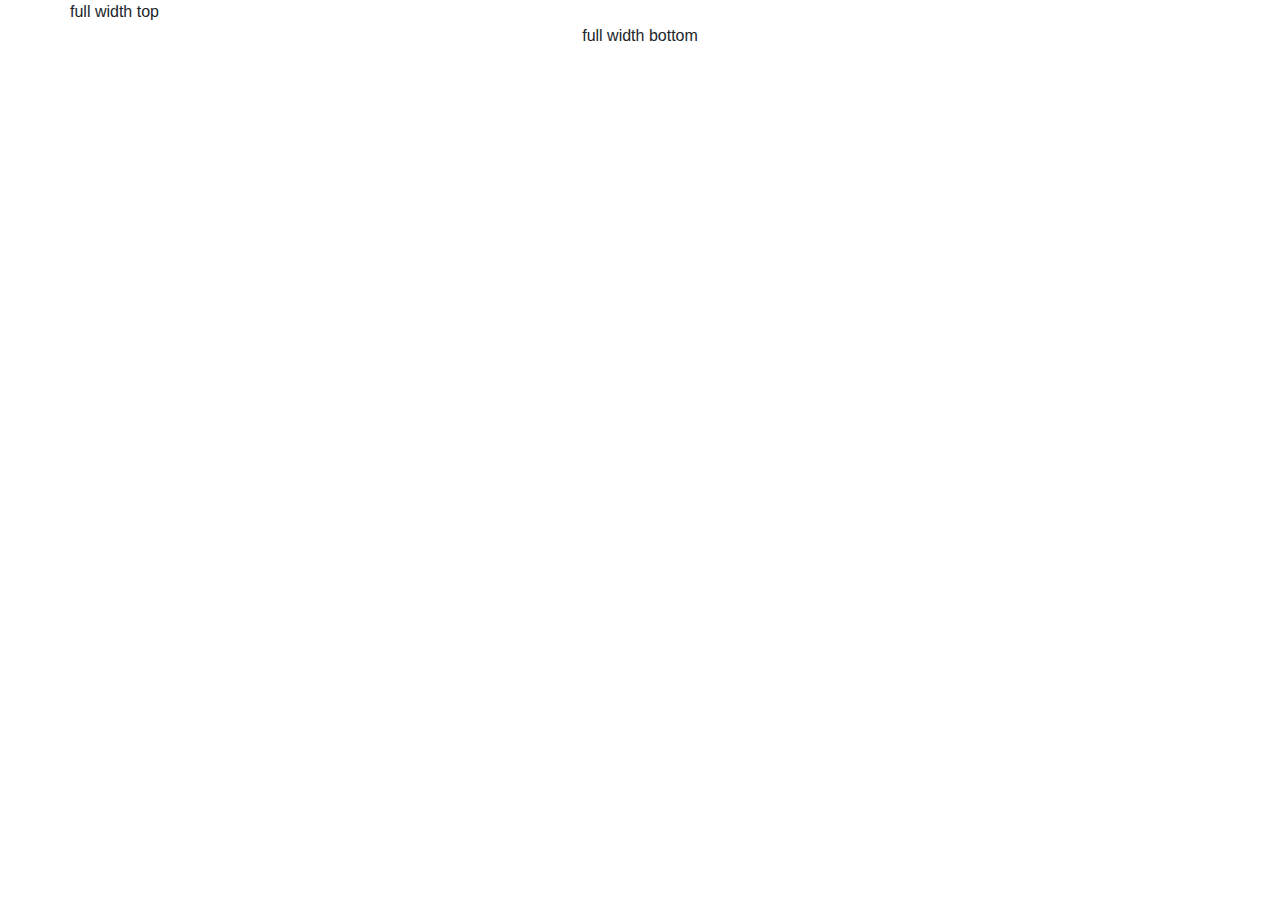
==== public_html/page2.html @ 677a68a6 "init Page 2" ====
<!DOCTYPE html>
<html lang="en">
<head>
    <meta charset="UTF-8">
    <meta name="viewport" content="width=device-width, initial-scale=1, shrink-to-fit=no">
    <meta http-equiv="X-UA-Compatible" content="ie=edge">
    <link rel="stylesheet" href="https://stackpath.bootstrapcdn.com/bootstrap/4.3.1/css/bootstrap.min.css">
    <link rel="stylesheet" href="/css/bootstrap-tourist.css" />
    <link rel="stylesheet" href="/css/style.css">
    <title>Training</title>
</head>
<body id="page2">
    <!-- Luke, use the Grid : https://getbootstrap.com/docs/4.3/layout/grid/ -->
    <!-- https://www.w3schools.com/css/css_positioning.asp -->
    <div class="container">
        <div class="row fifty" id="top">
            full width top
        </div>
        <div class="row fifty justify-content-center" id="bottom">
            full width bottom
        </div>
    </div>
</body>
<script src="https://code.jquery.com/jquery-3.3.1.min.js"></script>
<script src="https://cdnjs.cloudflare.com/ajax/libs/popper.js/1.14.7/umd/popper.min.js"></script>
<script src="https://stackpath.bootstrapcdn.com/bootstrap/4.3.1/js/bootstrap.min.js"></script>
<script src="/js/bootstrap-tourist.js"></script>
<script src="/js/features.js"></script>
</html>
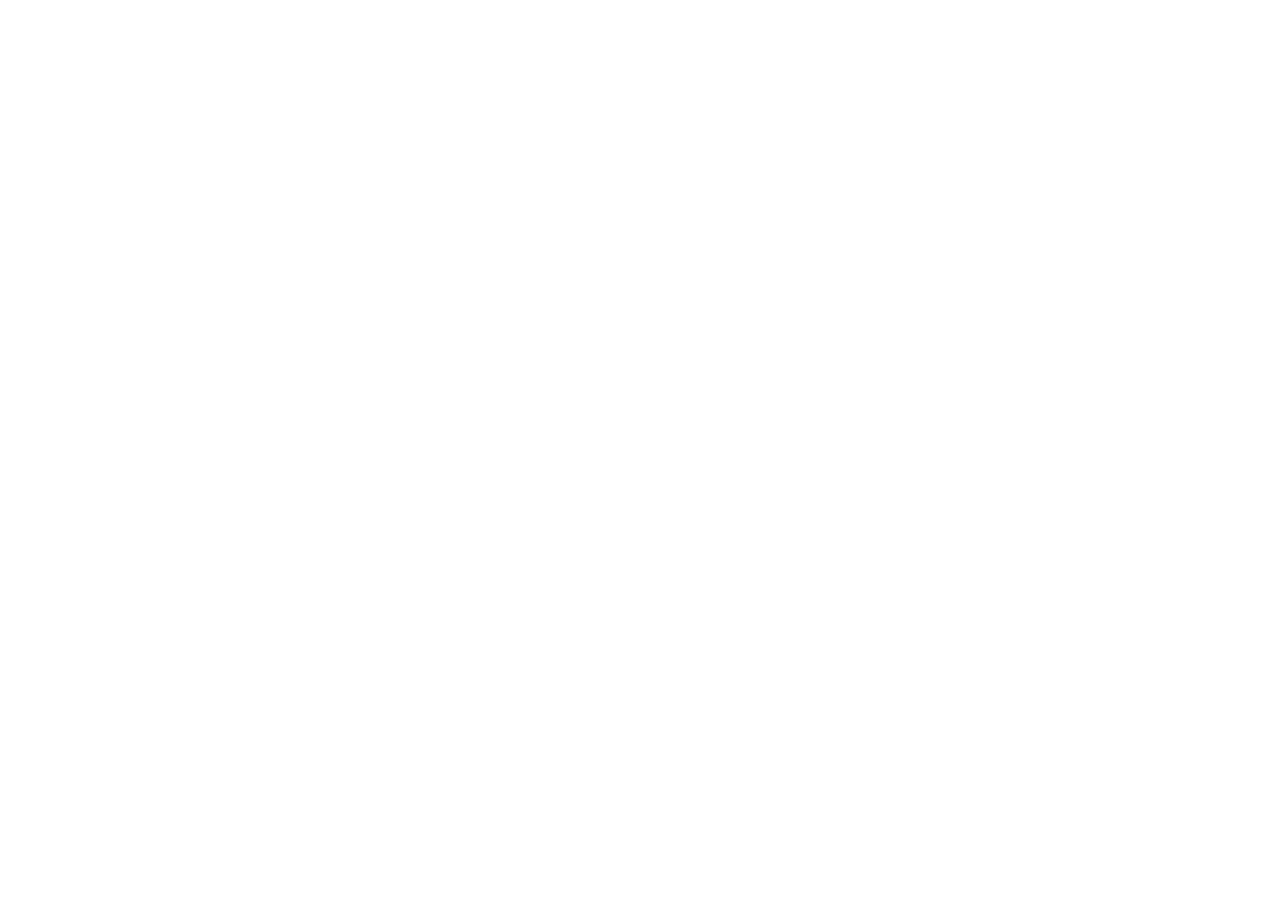
==== commit 625ff351: "Some changes to test" ====
--- a/public_html/page2.html
+++ b/public_html/page2.html
@@ -13,11 +13,10 @@
     <!-- Luke, use the Grid : https://getbootstrap.com/docs/4.3/layout/grid/ -->
     <!-- https://www.w3schools.com/css/css_positioning.asp -->
     <div class="container">
-        <div class="row fifty" id="top">
-            full width top
+        <div class="row thirty" id="top">
+            
         </div>
         <div class="row fifty justify-content-center" id="bottom">
-            full width bottom
         </div>
     </div>
 </body>
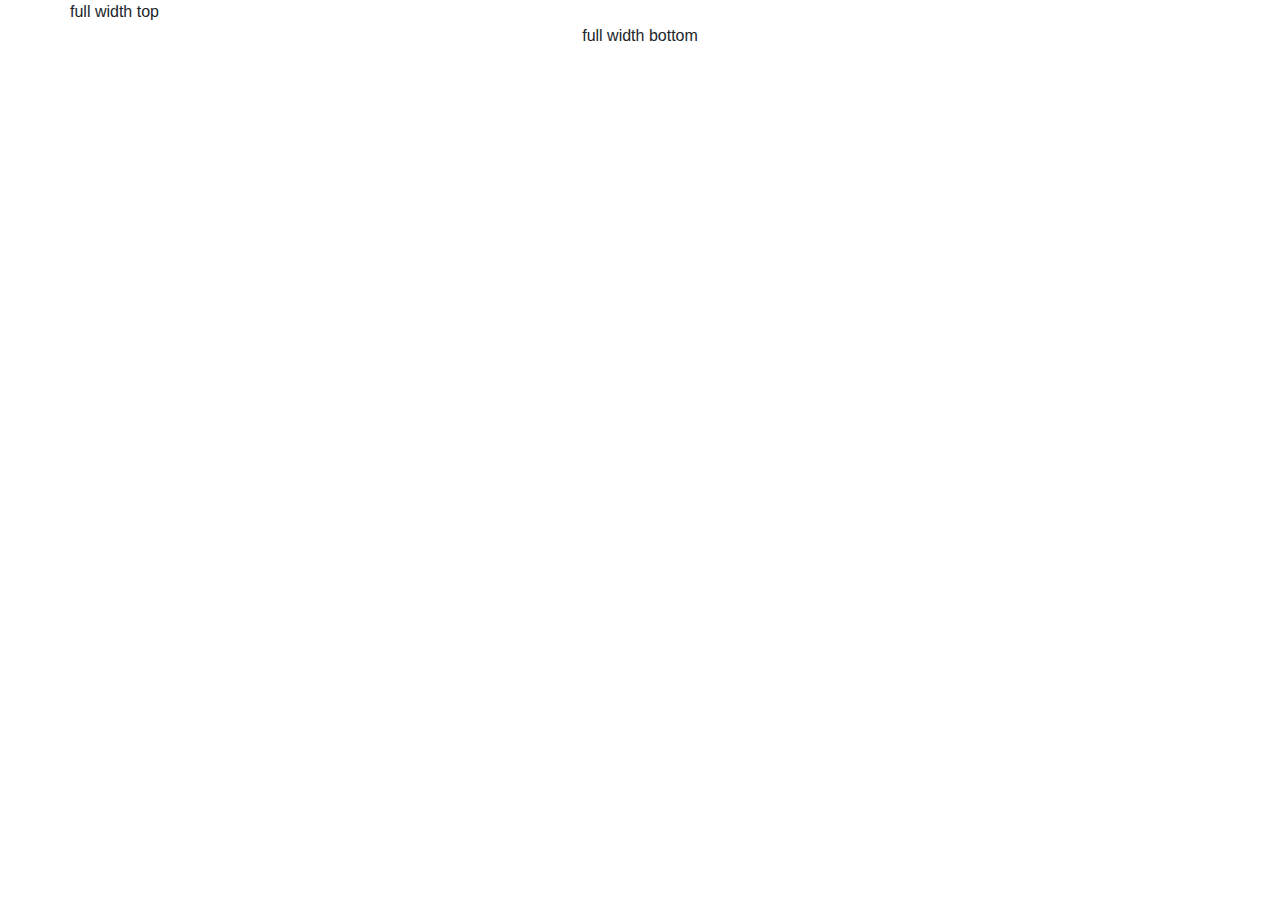
==== commit 942d9289: "fix js file" ====
--- a/public_html/page2.html
+++ b/public_html/page2.html
@@ -13,10 +13,11 @@
     <!-- Luke, use the Grid : https://getbootstrap.com/docs/4.3/layout/grid/ -->
     <!-- https://www.w3schools.com/css/css_positioning.asp -->
     <div class="container">
-        <div class="row thirty" id="top">
-            
+        <div class="row fifty" id="top"> 
+            full width top
         </div>
         <div class="row fifty justify-content-center" id="bottom">
+            full width bottom
         </div>
     </div>
 </body>
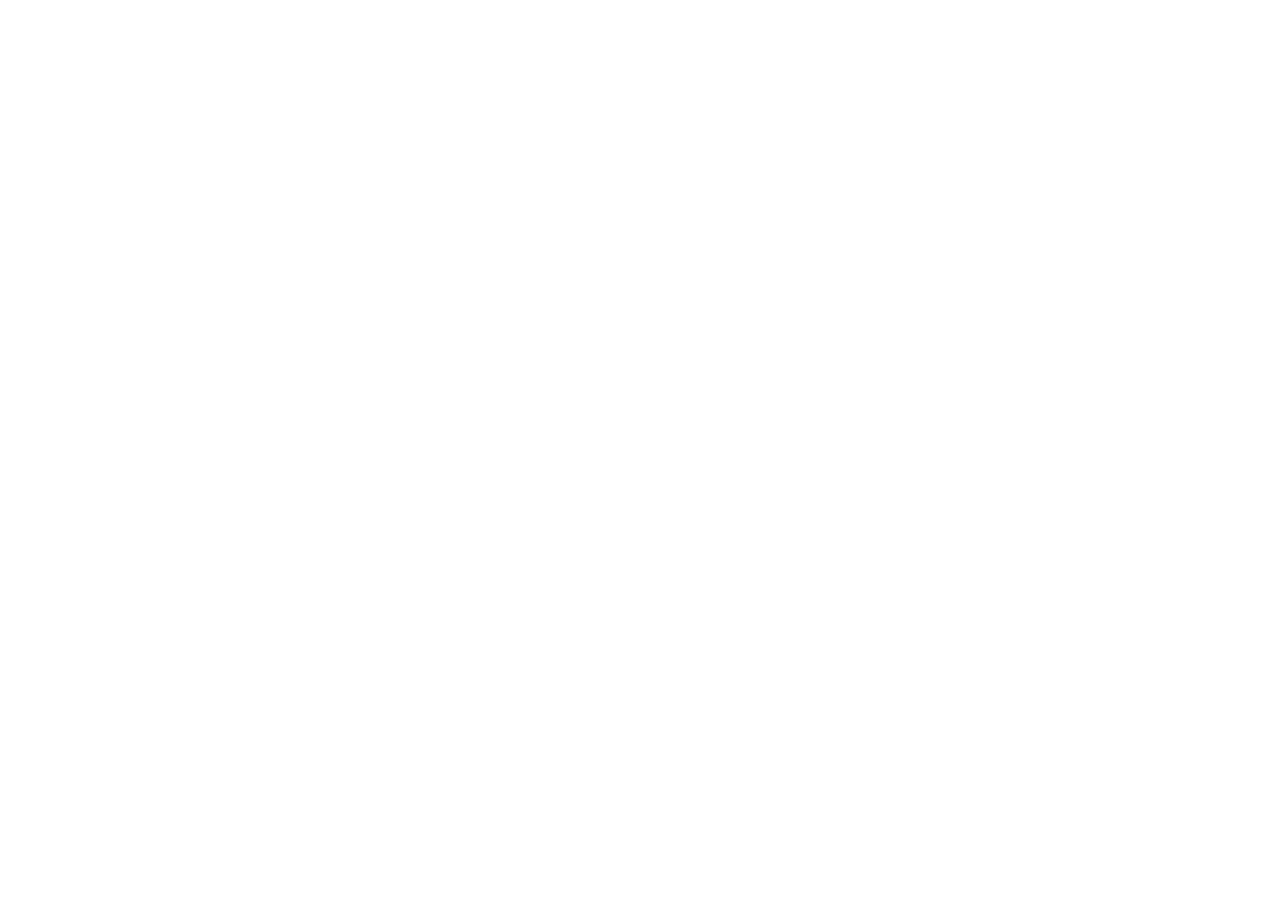
==== commit 698c5cf5: "final tour edits" ====
--- a/public_html/page2.html
+++ b/public_html/page2.html
@@ -13,11 +13,9 @@
     <!-- Luke, use the Grid : https://getbootstrap.com/docs/4.3/layout/grid/ -->
     <!-- https://www.w3schools.com/css/css_positioning.asp -->
     <div class="container">
-        <div class="row fifty" id="top"> 
-            full width top
+        <div class="row fifty" id="top2"> 
         </div>
         <div class="row fifty justify-content-center" id="bottom">
-            full width bottom
         </div>
     </div>
 </body>
